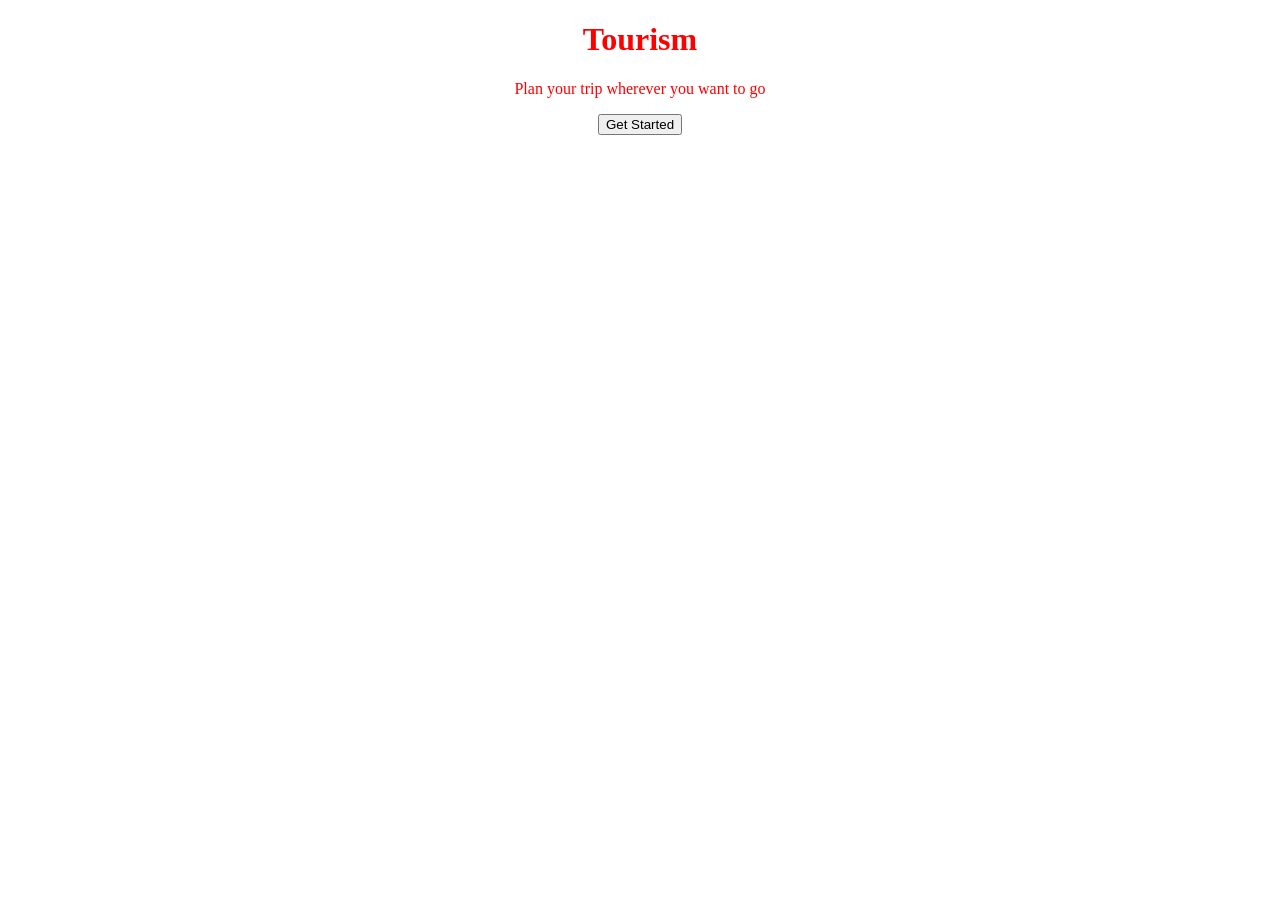
==== tourism.html @ c7d3b642 "First commit" ====
<!DOCTYPE html>
<html>
  <head>
    <link rel="stylesheet" href="tourism.css">
  </head>
  <body>
    <div class="h-center">
      <h1>Tourism</h1>
      <p>Plan your trip wherever you want to go</p>
      <button>Get Started</button>
    </div>
  </body>
</html>
---- tourism.css ----
.h-center{
    text-align: center; 
    size: 20px;
    color: red
}
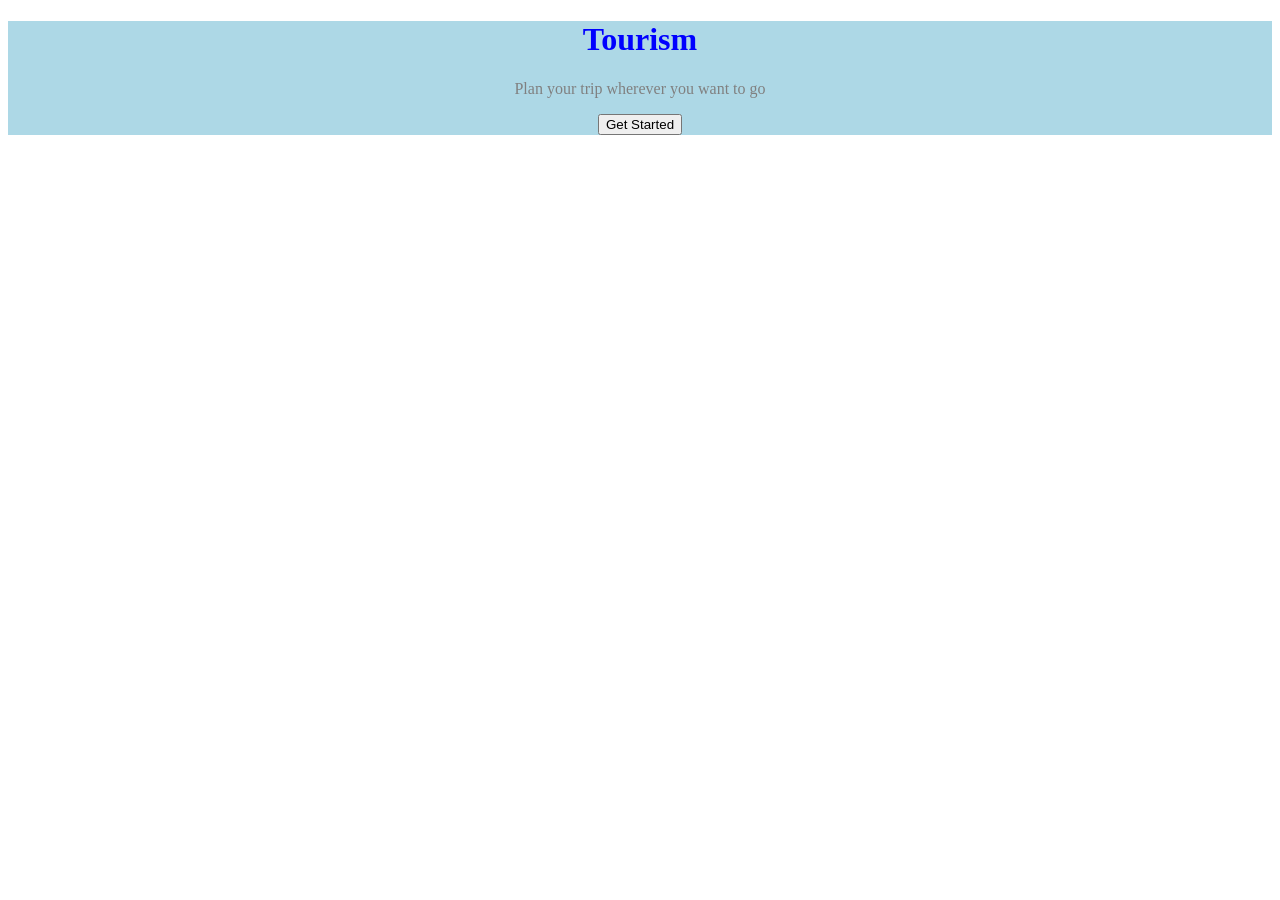
==== commit f73a5f68: "Added homepage UI" ====
--- a/tourism.html
+++ b/tourism.html
@@ -4,9 +4,9 @@
     <link rel="stylesheet" href="tourism.css">
   </head>
   <body>
-    <div class="h-center">
-      <h1>Tourism</h1>
-      <p>Plan your trip wherever you want to go</p>
+    <div class="card">
+      <h1 class="main-heading">Tourism</h1>
+      <p class="paragraph">Plan your trip wherever you want to go</p>
       <button>Get Started</button>
     </div>
   </body>
--- a/tourism.css
+++ b/tourism.css
@@ -1,5 +1,12 @@
-.h-center{
-    text-align: center; 
-    size: 20px;
-    color: red
-}+.card{
+    background-color: lightblue;
+    text-align: center;
+}
+
+.main-heading{
+    color: blue;
+}
+
+.paragraph{
+    color: grey
+}
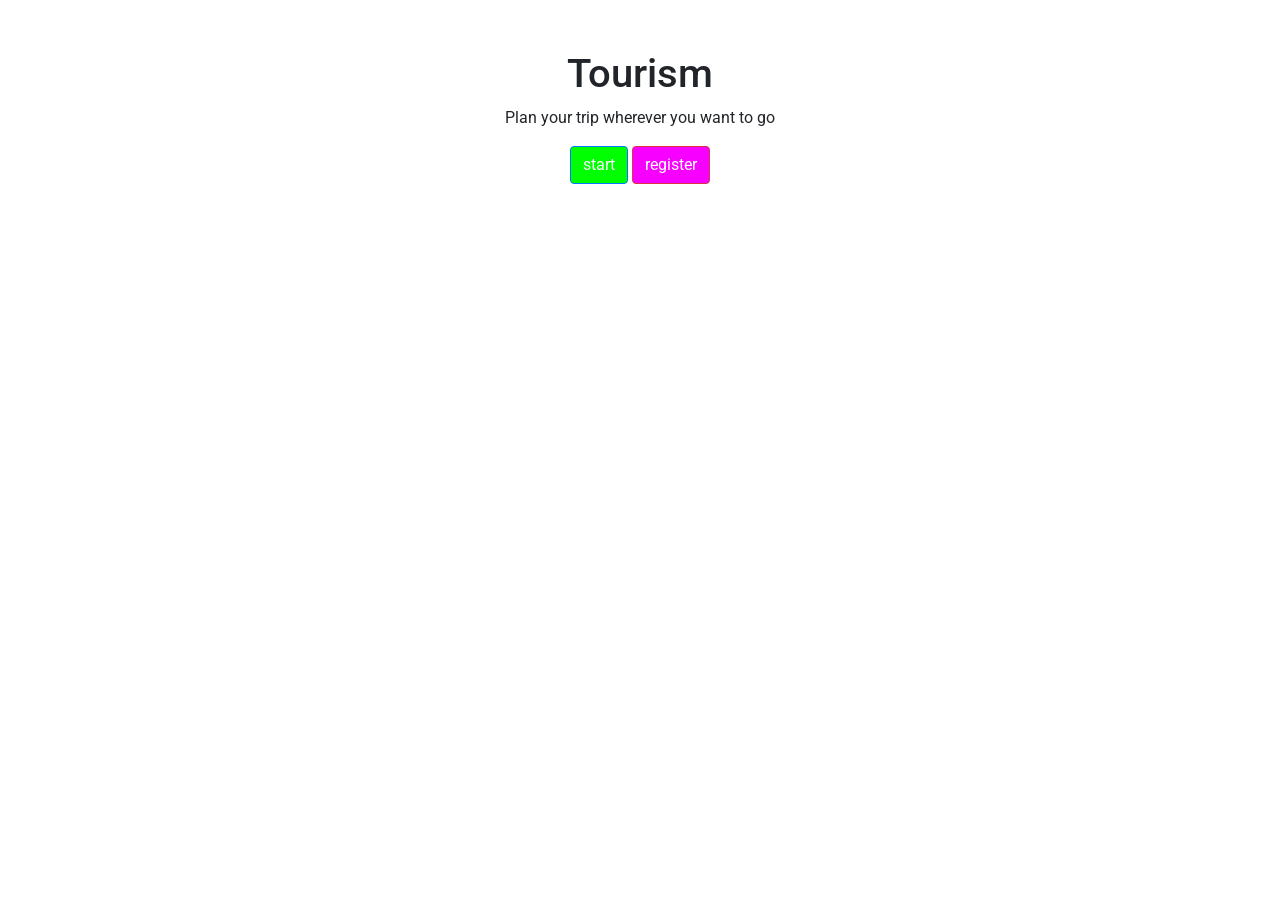
==== commit 1a39d9db: "First commit" ====
--- a/tourism.html
+++ b/tourism.html
@@ -1,13 +1,20 @@
 <!DOCTYPE html>
 <html>
   <head>
+    <link rel="stylesheet" href="https://stackpath.bootstrapcdn.com/bootstrap/4.5.2/css/bootstrap.min.css" integrity="sha384-JcKb8q3iqJ61gNV9KGb8thSsNjpSL0n8PARn9HuZOnIxN0hoP+VmmDGMN5t9UJ0Z" crossorigin="anonymous"/>
+<script src="https://code.jquery.com/jquery-3.5.1.slim.min.js" integrity="sha384-DfXdz2htPH0lsSSs5nCTpuj/zy4C+OGpamoFVy38MVBnE+IbbVYUew+OrCXaRkfj" crossorigin="anonymous"></script>
+<script src="https://cdn.jsdelivr.net/npm/popper.js@1.16.1/dist/umd/popper.min.js" integrity="sha384-9/reFTGAW83EW2RDu2S0VKaIzap3H66lZH81PoYlFhbGU+6BZp6G7niu735Sk7lN" crossorigin="anonymous"></script>
+<script src="https://stackpath.bootstrapcdn.com/bootstrap/4.5.2/js/bootstrap.min.js" integrity="sha384-B4gt1jrGC7Jh4AgTPSdUtOBvfO8shuf57BaghqFfPlYxofvL8/KUEfYiJOMMV+rV" crossorigin="anonymous"></script>
     <link rel="stylesheet" href="tourism.css">
   </head>
   <body>
-    <div class="card">
+    <div class="bg-container">
+    <div class="tourism-card">
       <h1 class="main-heading">Tourism</h1>
       <p class="paragraph">Plan your trip wherever you want to go</p>
-      <button>Get Started</button>
+      <button class="btn btn-primary">start</button>
+      <button class="btn btn-danger">register</button>
+    </div>
     </div>
   </body>
 </html>
--- a/tourism.css
+++ b/tourism.css
@@ -1,12 +1,34 @@
-.card{
-    background-color: lightblue;
+@import url("https://fonts.googleapis.com/css2?family=Bree+Serif&family=Caveat:wght@400;700&family=Lobster&family=Monoton&family=Open+Sans:ital,wght@0,400;0,700;1,400;1,700&family=Playfair+Display+SC:ital,wght@0,400;0,700;1,700&family=Playfair+Display:ital,wght@0,400;0,700;1,700&family=Roboto:ital,wght@0,400;0,700;1,400;1,700&family=Source+Sans+Pro:ital,wght@0,400;0,700;1,700&family=Work+Sans:ital,wght@0,400;0,700;1,700&display=swap");
+
+.bg-container {
+    background-image: url("https://www.baps.org/Data/Sites/1/Media/GalleryImages/29709/WebImages/2024_04_07_001_Sarangpur.jpg");
+    height: 100vh;
+    background-size: cover;
+}
+.tourism-card {
     text-align: center;
+    background-color: rgba(255, 255, 255, 0.8);
+    border-top-left-radius: 80px;
+    border-top-right-radius: 80px;
+    padding: 50px;
+
+
 }
 
-.main-heading{
-    color: blue;
+.button {
+    height: 50px;
+    width: 90px;
+    background-color: #ff0000;
+    color: #fff;
+    border-radius: 10px;
+    border-width: 10px;
+
 }
 
-.paragraph{
-    color: grey
+.btn-primary{
+    background-color: #00ff00;
 }
+
+.btn-danger{
+    background-color: #f700ff;
+}
